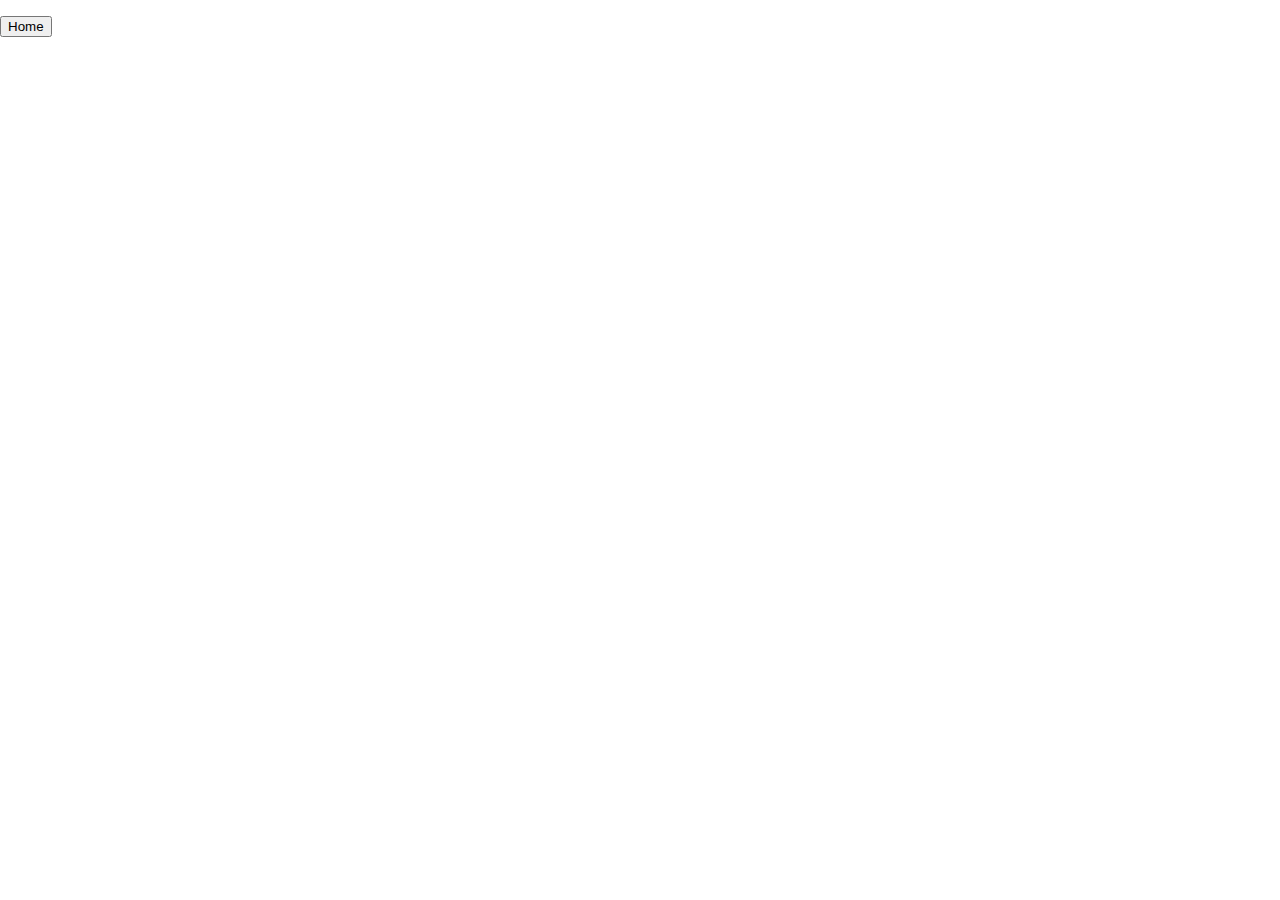
==== recipes.html @ 70cb0a1a "Began coding local storage of recipes" ====
<!DOCTYPE html>
<html lang="en">
<head>
    <meta charset="UTF-8">
    <meta http-equiv="X-UA-Compatible" content="IE=edge">
    <meta name="viewport" content="width=device-width, initial-scale=1.0">
    <script src="./localstorage.js" defer></script>
    <link rel="stylesheet" href="./styles.css">
    <title>Document</title>
</head>
<body>
    <ol class="recipes-list"></ol>
    <a href="./index.html">
        <button>Home</button>
    </a>
    <div class="recipe-content-container"></div>
</body>
</html>
---- styles.css ----
body, html{
    height: 50vh;
    width: 100%;
    box-sizing: border-box;
    margin: 0px;
}
.title{
    margin-bottom: 0px;
}
.recipe-content-container{
    display: flex;
    flex-direction: column;
    align-items: center;
    text-align: center;
}

.ready-in-servings{
    display: flex;
    justify-content: center;
    font-size: 20px;
}

.recipe-image{
    max-height: 400px;
}

.instructions-list{
    white-space: pre-line;
    list-style: none;
    margin-top: 0px;
    padding-left: 20px;
}

.ingredients-instructions-container{
    display: flex;
    justify-content: center;
    margin-bottom: 20px;
}

.ingredients-container, .instructions-container{
    flex-basis: 500px;
    display: flex;
    flex-direction: column;
    align-items: center;
}
.ingredients-container{
    flex-basis: 400px;
}
.input-container{
    display: flex;
    justify-content: center;
    column-gap: 5px;
    margin-top: 20px;
}
.run{
    margin-left: 10px;
}
.recipe-input-url{
    width: 400px;
}
.ingredients-list, .instructions-list ul{
    text-align: left;
}
#hov *:hover {
    border: thin solid gray;

}
.recipe-local-storage:hover{
    color: blue;
    cursor: pointer;
}
@media print {
    .input-container{
      display:none;
    }
}

@media screen {
    /*phone*/


    /* tablet settings*/
    @media (max-width: 1000px){
        .input-container{
            width: 90%;
            flex-direction: column;
            row-gap: 15px;
        }
        .recipe-image{
            max-width: 650px;
        }
        .buttons{
            display: flex;
            justify-content: center;
            column-gap: 10px;
        }
        body{
            display: flex;
            flex-direction: column;
            align-items: center;
        }
        .recipe-input-url{
            width: auto;
        }
        .ingredients-container, .instructions-container{
            flex-basis: 350px;
        }

    }
    @media(max-width: 700px){

        .recipe-content-container{
            width: 90%;
        }
        .recipe-image{
            width: inherit;
        }
        .ingredients-instructions-container{
            flex-direction: column;
        }

        .run{
            margin-left: 0px;
            flex-basis: 60px;
        }
        .instructions-list{
            padding-left: 0px;
        }
        .ingredients-list{
            margin-top: 0px;
        }
        .instructions-list ul, .ingredients-list{
            padding-left: 20px;
        }
        .ingredients-container, .instructions-container{
            flex-basis: auto;
            align-items: flex-start;
        }
        .ready-in-servings{
            width: inherit;
        }
        .instructions-header, .ingredients-header{
            align-self: center;
        }
    }
}
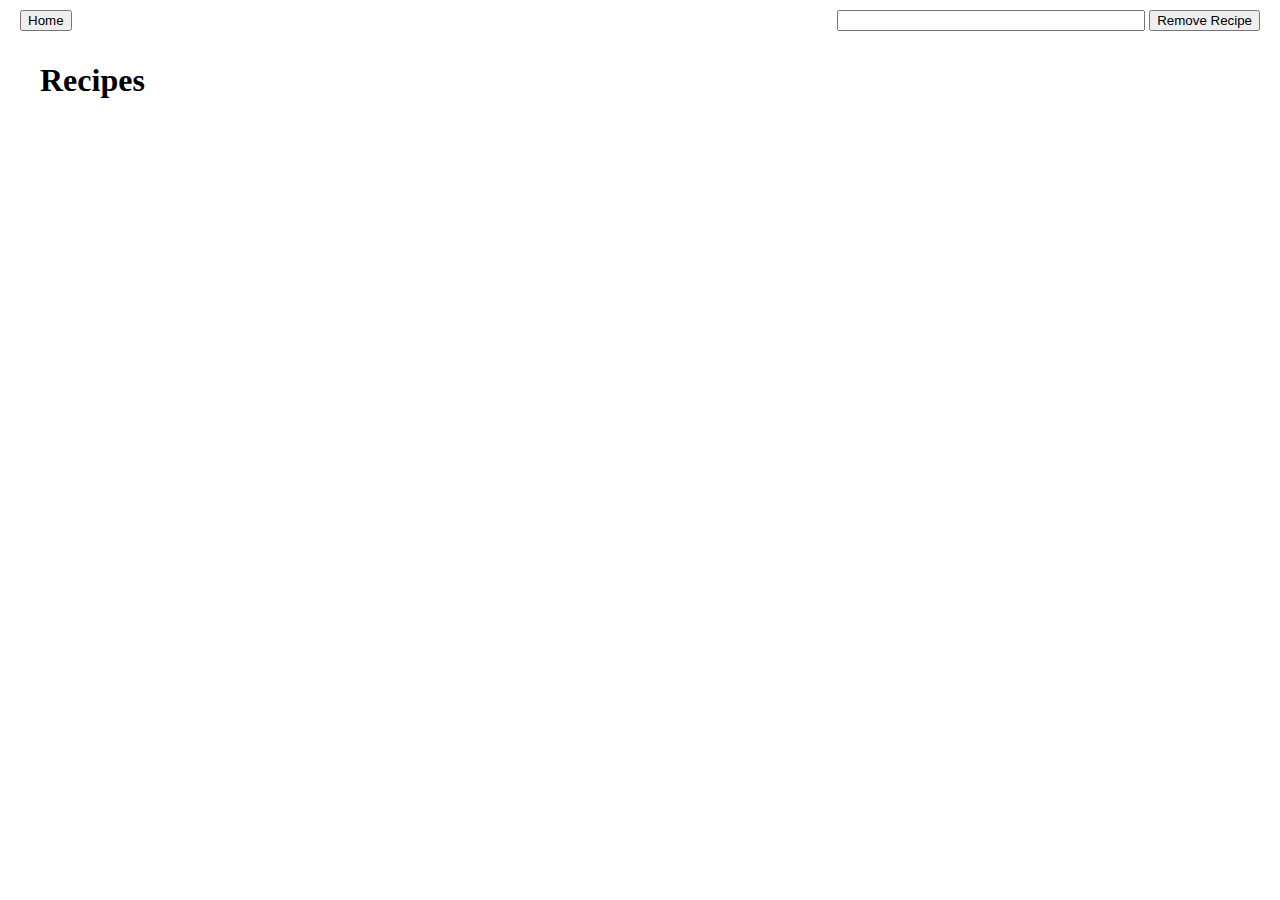
==== commit 2d76112e: "Add ability to remove recipes from localstorage" ====
--- a/recipes.html
+++ b/recipes.html
@@ -1,5 +1,6 @@
 <!DOCTYPE html>
 <html lang="en">
+
 <head>
     <meta charset="UTF-8">
     <meta http-equiv="X-UA-Compatible" content="IE=edge">
@@ -8,11 +9,24 @@
     <link rel="stylesheet" href="./styles.css">
     <title>Document</title>
 </head>
+
 <body>
-    <ol class="recipes-list"></ol>
-    <a href="./index.html">
-        <button>Home</button>
-    </a>
+    <div class="nav-container">
+        <a href="./index.html">
+            <button>Home</button>
+        </a>
+        <div class="remove-recipe-container">
+            <input type="text" class="remove-recipe-text-input">
+            <button class="remove-button">Remove Recipe</button>
+        </div>
+    </div>
+    <ol class="recipes-list">
+        <h1 class="recipe-title">Recipes</h1>
+    </ol>
+
+
+
     <div class="recipe-content-container"></div>
 </body>
+
 </html>--- a/styles.css
+++ b/styles.css
@@ -65,10 +65,7 @@
     border: thin solid gray;
 
 }
-.recipe-local-storage:hover{
-    color: blue;
-    cursor: pointer;
-}
+
 @media print {
     .input-container{
       display:none;
@@ -143,4 +140,20 @@
             align-self: center;
         }
     }
+}
+
+
+/*recipe css*/
+.recipe-local-storage:hover{
+    color: blue;
+    cursor: pointer;
+}
+
+.nav-container{
+    display: flex;
+    justify-content: space-between;
+    padding: 10px 20px;}
+
+.remove-recipe-text-input{
+    width: 300px;
 }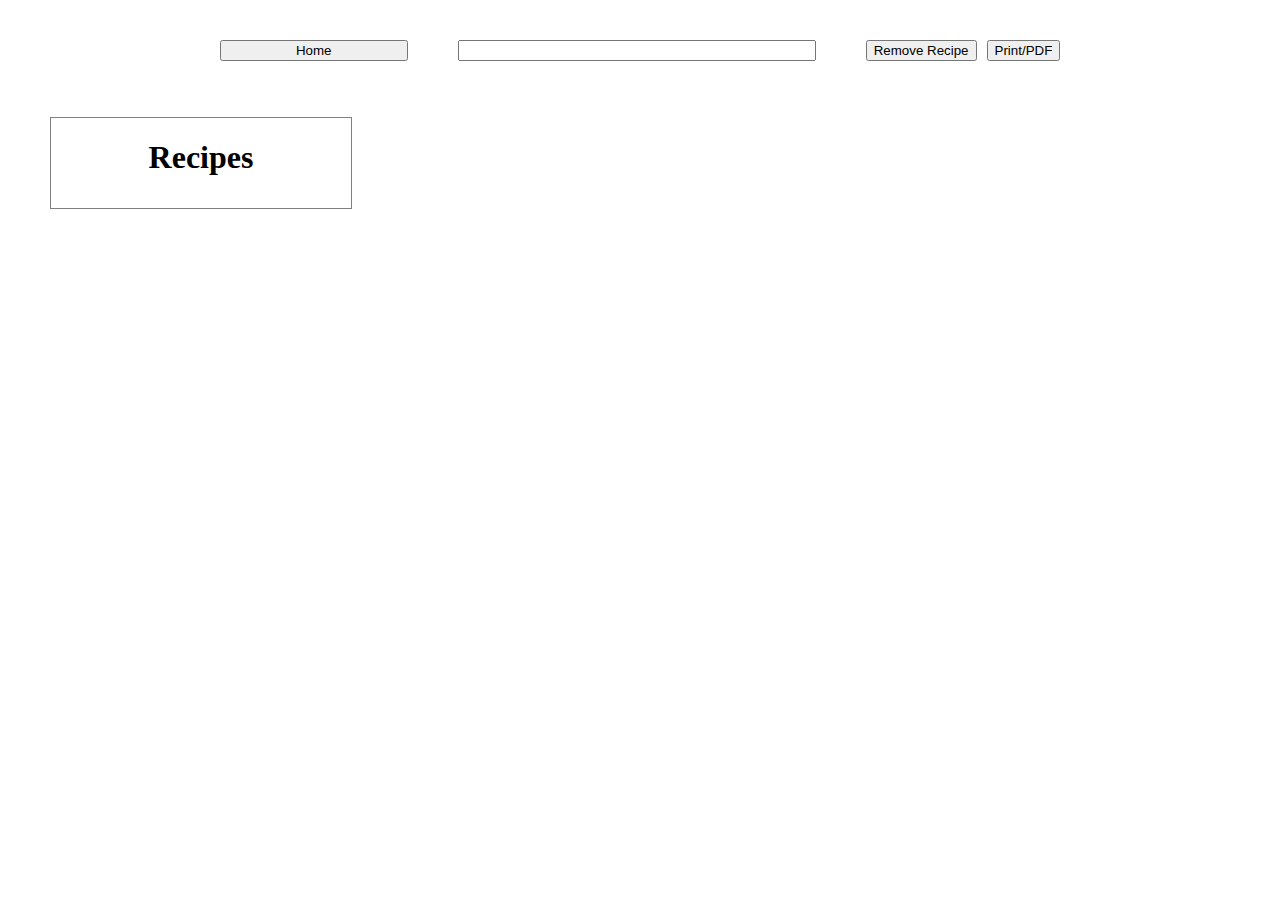
==== commit bd006498: "CSS for recipes page" ====
--- a/recipes.html
+++ b/recipes.html
@@ -7,26 +7,32 @@
     <meta name="viewport" content="width=device-width, initial-scale=1.0">
     <script src="./localstorage.js" defer></script>
     <link rel="stylesheet" href="./styles.css">
-    <title>Document</title>
+    <title>ReciParser || Recipes</title>
 </head>
 
-<body>
+<body class="recipes-body">
     <div class="nav-container">
-        <a href="./index.html">
-            <button>Home</button>
-        </a>
+            <button class="home-button" onclick="location.href='index.html'">Home</button>
         <div class="remove-recipe-container">
             <input type="text" class="remove-recipe-text-input">
+
+        </div>
+        <div class="right-container-heading">
             <button class="remove-button">Remove Recipe</button>
+            <button class="print-pdf">Print/PDF</button>
         </div>
     </div>
-    <ol class="recipes-list">
-        <h1 class="recipe-title">Recipes</h1>
-    </ol>
+    <div class="page-content">
+        <ol class="recipes-list">
+            <h1 class="recipe-title">Recipes</h1>
+        </ol>
 
 
 
-    <div class="recipe-content-container"></div>
+        <div class="recipe-content-container"></div>
+        <div class="right-container-recipes"></div>
+
+    </div>
 </body>
 
 </html>--- a/styles.css
+++ b/styles.css
@@ -148,12 +148,84 @@
     color: blue;
     cursor: pointer;
 }
+.home-button{
+    width: 188px;
+}
+.right-container-heading{
+    display: flex;
+    column-gap: 10px;
+}
 
 .nav-container{
     display: flex;
-    justify-content: space-between;
-    padding: 10px 20px;}
+    justify-content: center;
+    padding: 20px 50px;
+    align-items: center;
+}
+
+.right-container-recipes{
+    flex-basis: 300px;
+    flex-shrink: 0;
+}
 
 .remove-recipe-text-input{
-    width: 300px;
+    width: 350px;
+}
+
+.recipes-list{
+    border: thin solid gray;
+    flex-basis: 300px;
+    flex-shrink: 0;
+    padding: 0px;
+    padding-bottom: 10px;
+    height: fit-content;
+}
+.recipe-title{
+    text-align: center;
+}
+.recipe-local-storage{
+    text-align: center;
+    list-style-position: inside;
+}
+.remove-recipe-container{
+    display: flex;
+    justify-content: center;
+    padding: 20px 50px;
+    column-gap: 10px;
+
+}
+.page-content{
+    display: flex;
+    padding: 0px 50px;
+}
+@media screen {
+    @media(max-width: 1200px){
+        .page-content{
+            flex-direction: column;
+            align-items: center;
+            padding: 0px;
+        }
+        .recipes-list{
+            flex-basis: auto;
+            width: 300px;
+        }
+        .right-container-recipes{
+            display: none;
+        }
+        .nav-container{
+            padding: 20px 30px;
+        }
+    }
+    @media(max-width: 800px){
+        .nav-container{
+            flex-direction: column;
+            padding: 20px;
+
+        }
+    
+        .remove-recipe-container{
+            padding: 15px 0px;
+            width: 300px;
+        }
+}
 }